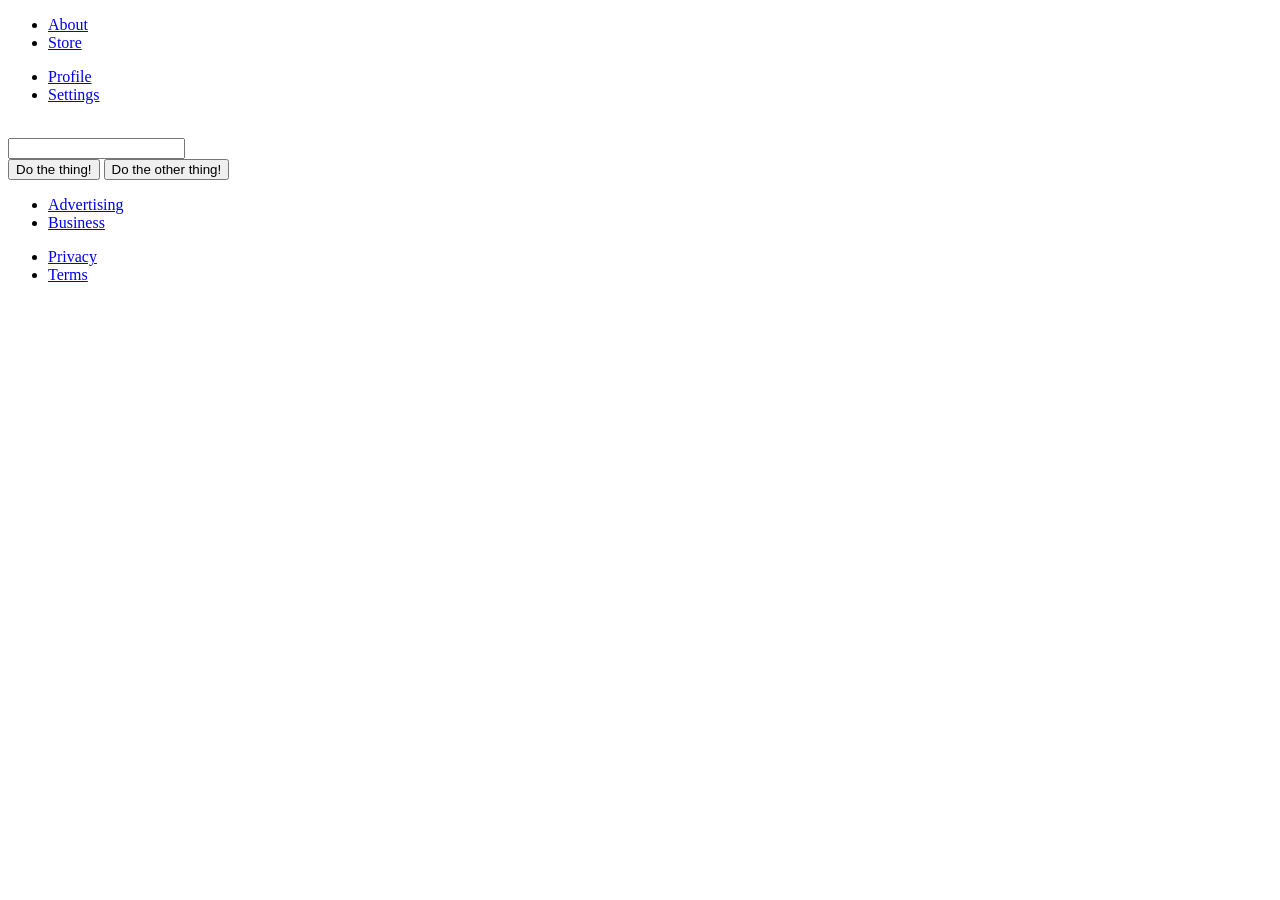
==== flex/flex-layout/index.html @ 730aa7c7 "add info solution" ====
<!DOCTYPE html>
<html lang="en">
<head>
  <meta charset="UTF-8">
  <meta http-equiv="X-UA-Compatible" content="IE=edge">
  <meta name="viewport" content="width=device-width, initial-scale=1.0">
  <title>LAYOUT</title>
  <link rel="stylesheet" href="./style.css">
</head>
<body>
  <div class="header">
    <ul class="left-links">
      <li><a href="google.com">About</a></li>
      <li><a href="google.com">Store</a></li>
    </ul>
    <ul class="right-links">
      <li><a href="google.com">Profile</a></li>
      <li><a href="google.com">Settings</a></li>
    </ul>
  </div>
  <div class="content">
    <img src="./logo.png" alt="">
    <div class="input">
      <input type="text">
    </div>
    <div class="buttons">
      <button>Do the thing!</button>
      <button>Do the other thing!</button>
    </div>
  </div>
  <div class="footer">
    <ul class="left-links">
      <li><a href="google.com">Advertising</a></li>
      <li><a href="google.com">Business</a></li>
    </ul>
    <ul class="right-links">
      <li><a href="google.com">Privacy</a></li>
      <li><a href="google.com">Terms</a></li>
    </ul>
  </div>
</body>
</html>
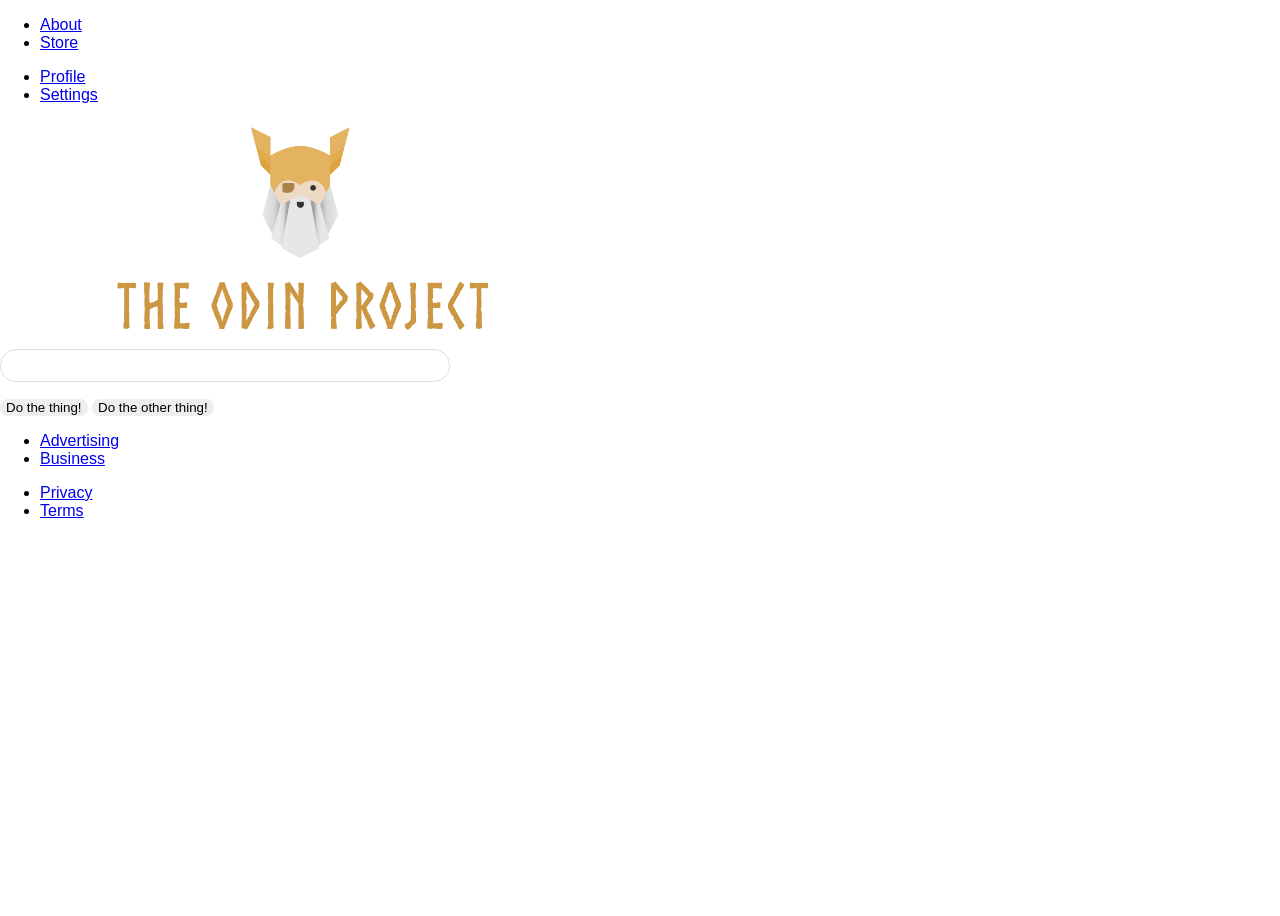
==== commit 17caf292: "add layout" ====
--- a/flex/flex-layout/index.html
+++ b/flex/flex-layout/index.html
@@ -5,7 +5,7 @@
   <meta http-equiv="X-UA-Compatible" content="IE=edge">
   <meta name="viewport" content="width=device-width, initial-scale=1.0">
   <title>LAYOUT</title>
-  <link rel="stylesheet" href="./style.css">
+  <link rel="stylesheet" href="style.css">
 </head>
 <body>
   <div class="header">
--- a/flex/flex-layout/style.css
+++ b/flex/flex-layout/style.css
@@ -0,0 +1,27 @@
+@import url('https://fonts.googleapis.com/css2?family=Roboto:wght@400;700&display=swap');
+
+body {
+  height: 100vh;
+  margin: 0;
+  overflow: hidden;
+  font-family: Roboto, sans-serif;
+}
+
+img {
+  width: 600px;
+}
+
+button {
+  font-family: Roboto, sans-serif;
+  border: none;
+  border-radius: 8px;
+  background: #eee;
+}
+
+input {
+  border: 1px solid #ddd;
+  border-radius: 16px;
+  padding: 8px 24px;
+  width: 400px;
+  margin-bottom: 16px;
+}
